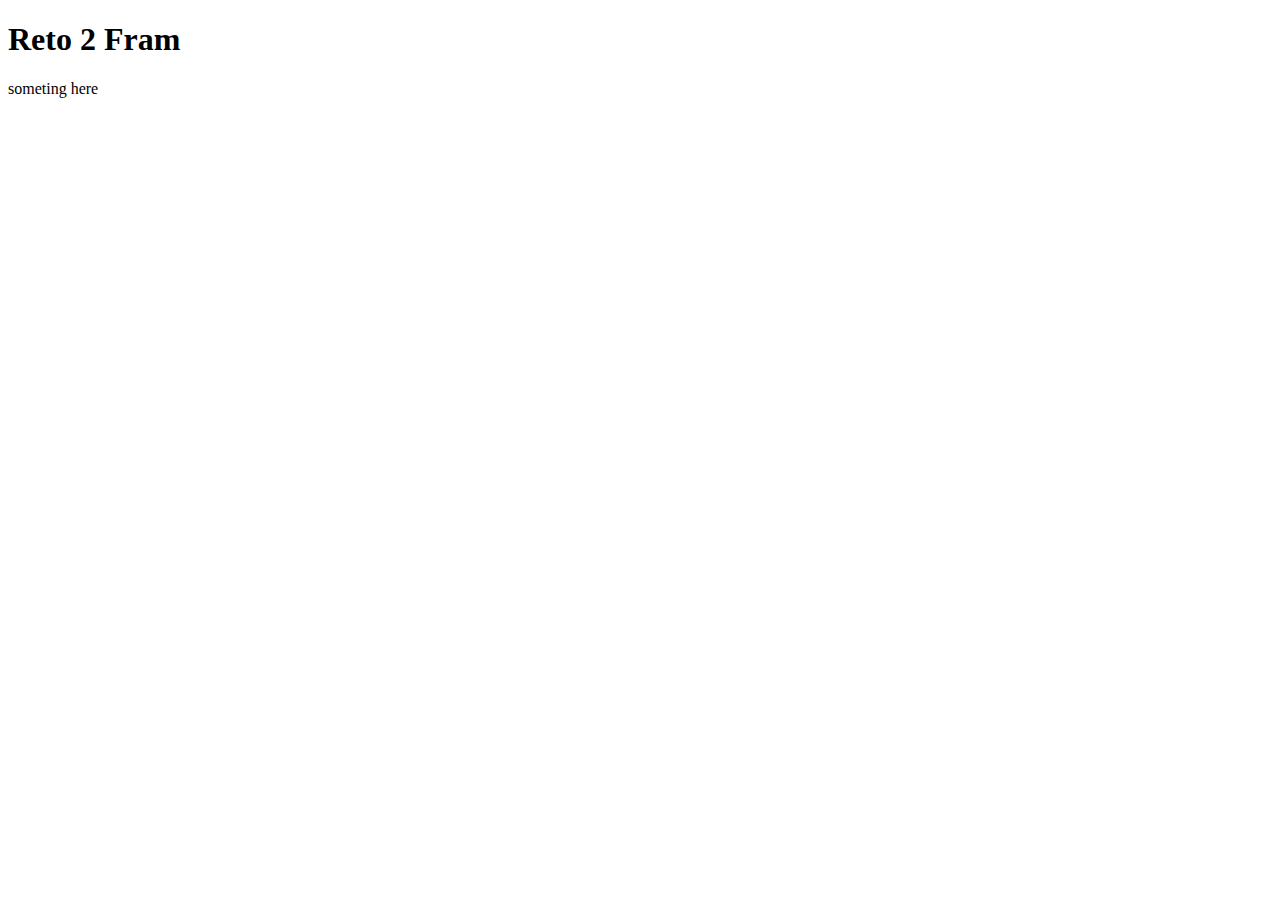
==== index.html @ 93ae0943 "frist commit" ====
<!DOCTYPE html>
<html lang="en">

<head>
    <meta charset="UTF-8">
    <meta http-equiv="X-UA-Compatible" content="IE=edge">
    <meta name="viewport" content="width=device-width, initial-scale=1.0">
    <style href = './style/style.css' ></style>
    <title>Reto2</title>
</head>
<body>
    <script src="https://ajax.googleapis.com/ajax/libs/jquery/3.5.1/jquery.min.js"></script>
    <script src="./src/constructor.js"></script>
    <link href="https://cdn.jsdelivr.net/npm/bootstrap@5.1.1/dist/css/bootstrap.min.css" rel="stylesheet"
        integrity="sha384-F3w7mX95PdgyTmZZMECAngseQB83DfGTowi0iMjiWaeVhAn4FJkqJByhZMI3AhiU" crossorigin="anonymous">
    <script src="https://cdn.jsdelivr.net/npm/bootstrap@5.1.1/dist/js/bootstrap.bundle.min.js"
        integrity="sha384-/bQdsTh/da6pkI1MST/rWKFNjaCP5gBSY4sEBT38Q/9RBh9AH40zEOg7Hlq2THRZ"
        crossorigin="anonymous"></script>
</body>
</html>
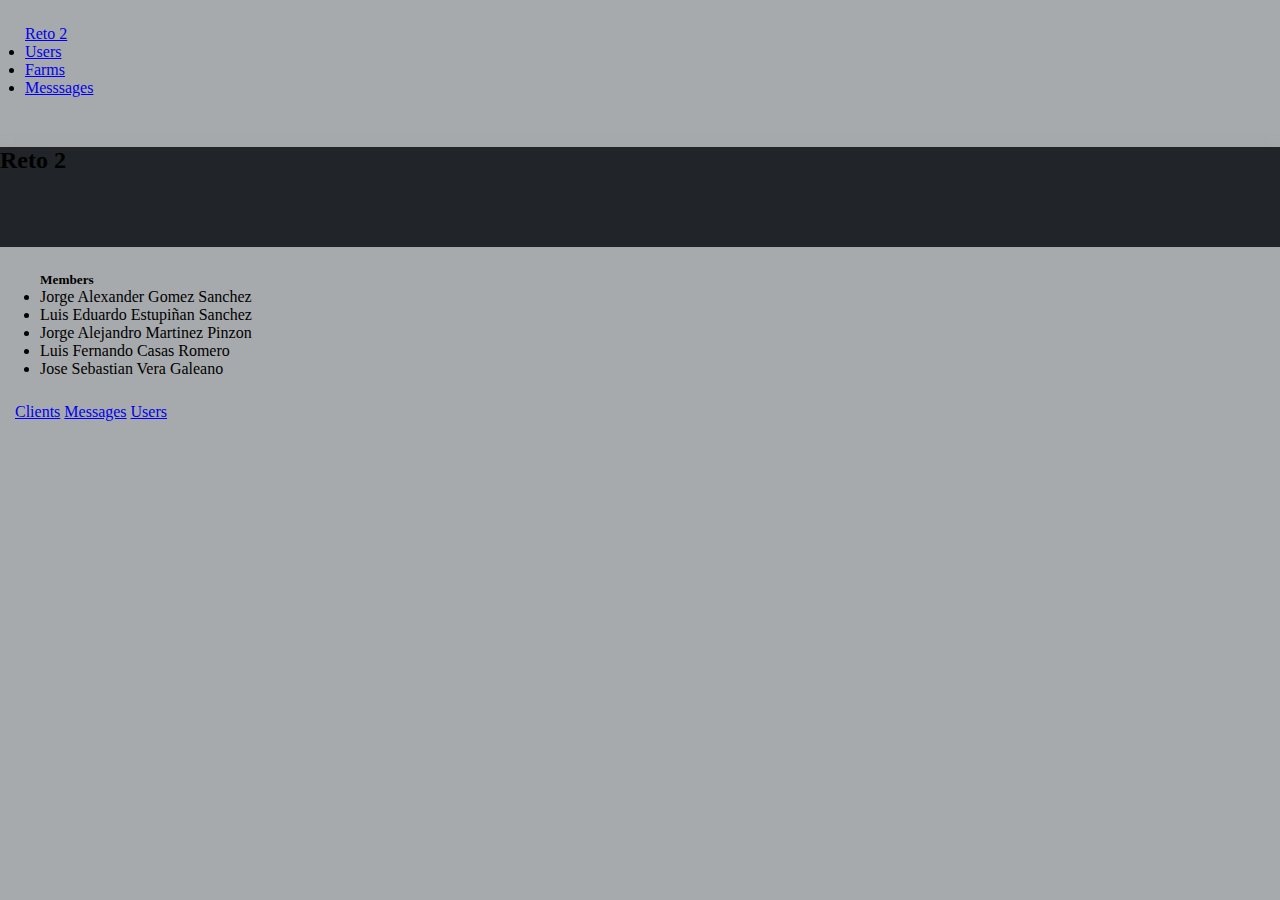
==== commit 2123045b: "added frist resources from table generator" ====
--- a/index.html
+++ b/index.html
@@ -5,16 +5,17 @@
     <meta charset="UTF-8">
     <meta http-equiv="X-UA-Compatible" content="IE=edge">
     <meta name="viewport" content="width=device-width, initial-scale=1.0">
-    <style href = './style/style.css' ></style>
+    <link href="https://cdn.jsdelivr.net/npm/bootstrap@5.1.1/dist/css/bootstrap.min.css" rel="stylesheet" integrity="sha384-F3w7mX95PdgyTmZZMECAngseQB83DfGTowi0iMjiWaeVhAn4FJkqJByhZMI3AhiU" crossorigin="anonymous">
+    <link rel="stylesheet" href="./styles/styles.css">
     <title>Reto2</title>
 </head>
-<body>
+<body class="row justify-content-center">
     <script src="https://ajax.googleapis.com/ajax/libs/jquery/3.5.1/jquery.min.js"></script>
-    <script src="./src/constructor.js"></script>
-    <link href="https://cdn.jsdelivr.net/npm/bootstrap@5.1.1/dist/css/bootstrap.min.css" rel="stylesheet"
-        integrity="sha384-F3w7mX95PdgyTmZZMECAngseQB83DfGTowi0iMjiWaeVhAn4FJkqJByhZMI3AhiU" crossorigin="anonymous">
     <script src="https://cdn.jsdelivr.net/npm/bootstrap@5.1.1/dist/js/bootstrap.bundle.min.js"
         integrity="sha384-/bQdsTh/da6pkI1MST/rWKFNjaCP5gBSY4sEBT38Q/9RBh9AH40zEOg7Hlq2THRZ"
         crossorigin="anonymous"></script>
+    <script src="./src/events.js"></script>
+    <script src="./src/crudLoader.js"></script>
+    <script src="./src/constructor.js"></script>
 </body>
 </html>--- a/styles/styles.css
+++ b/styles/styles.css
@@ -0,0 +1,18 @@
+* {
+    padding: 0px;
+    margin: 0px;
+    border: 0px;
+    background-color: rgb(167, 170, 172);
+}
+
+.card-header-first, .card-header-title {
+    height: 100px;
+    background:#212529;
+    box-shadow:1px 5px 15px #a2a2a2;
+}
+.content-card{
+    padding: 25px;
+}
+.homeCard, .contentTable{
+    margin-top: 25px;
+}